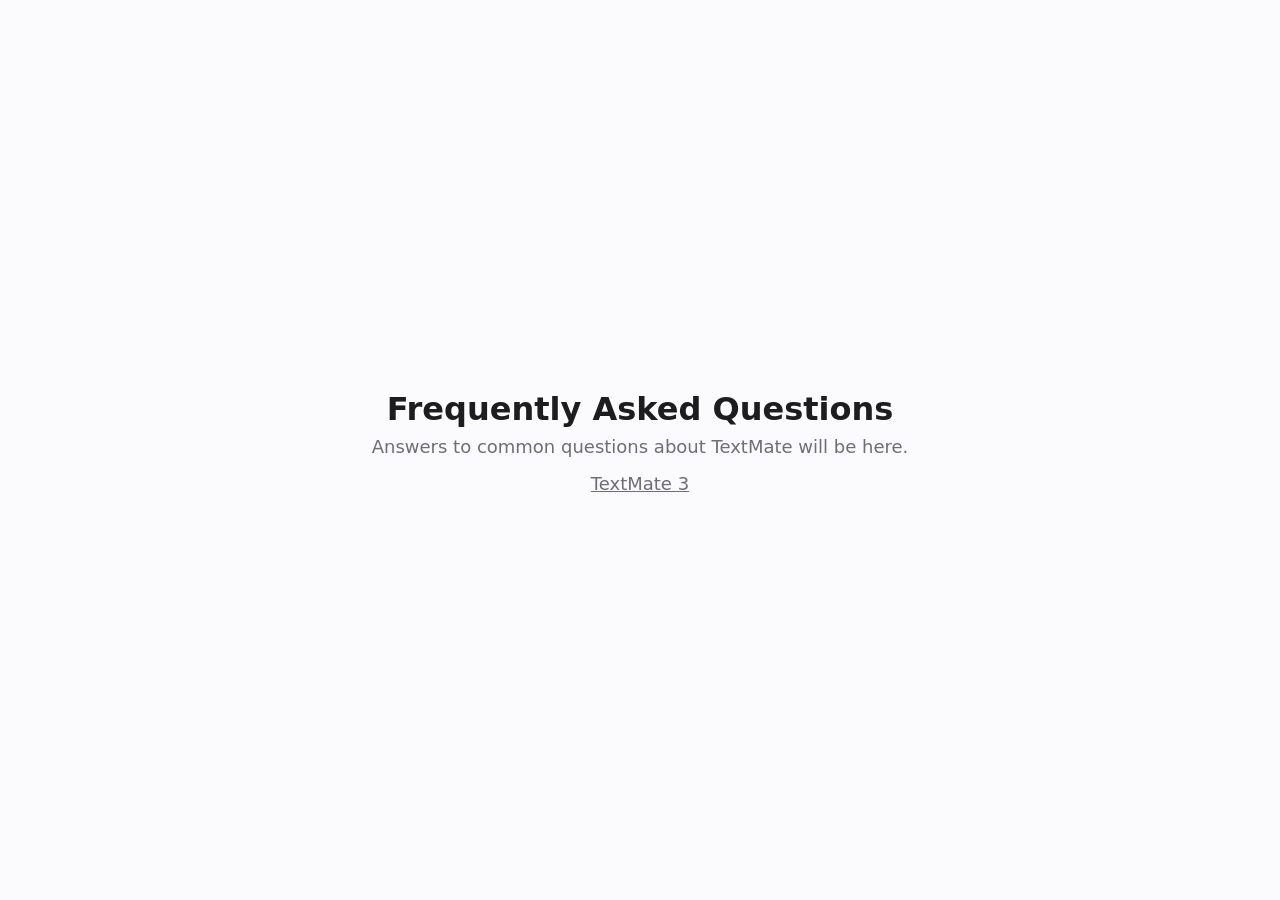
==== faq/index.html @ cd26e022 "Add placeholder pages for docs, blog, FAQ and support" ====
<!DOCTYPE html>
<html lang="en">
<head>
	<meta charset="utf-8">
	<meta name="viewport" content="width=device-width, initial-scale=1">
	<title>FAQ · TextMate 3</title>
	<link rel="stylesheet" href="/assets/site.css">
</head>
<body>
	<main>
		<h1>Frequently Asked Questions</h1>
		<p>Answers to common questions about TextMate will be here.</p>
		<p><a href="/">TextMate 3</a></p>
	</main>
</body>
</html>
---- assets/site.css ----
html { height: 100%; }

body {
	margin: 0;
	min-height: 100%;
	display: flex;
	flex-direction: column;
	align-items: center;
	justify-content: center;
	font-family: -apple-system, system-ui, sans-serif;
	color: #1d1d1f;
	background: #fbfbfd;
}

main { text-align: center; padding: 2rem; max-width: 36rem; }
h1 { font-size: 2rem; font-weight: 600; margin: 0 0 0.5rem; }
p { font-size: 1.125rem; color: #6e6e73; margin: 0 0 1rem; }
a { color: inherit; }

.banner {
	font-size: 1rem;
	color: #1d1d1f;
	background: #f0e6f5;
	border-radius: 0.5rem;
	padding: 0.75rem 1rem;
	margin: 0 0 2rem;
}

@media (prefers-color-scheme: dark) {
	body { color: #f5f5f7; background: #000; }
	p { color: #86868b; }
	.banner { color: #f5f5f7; background: #2a1f30; }
}
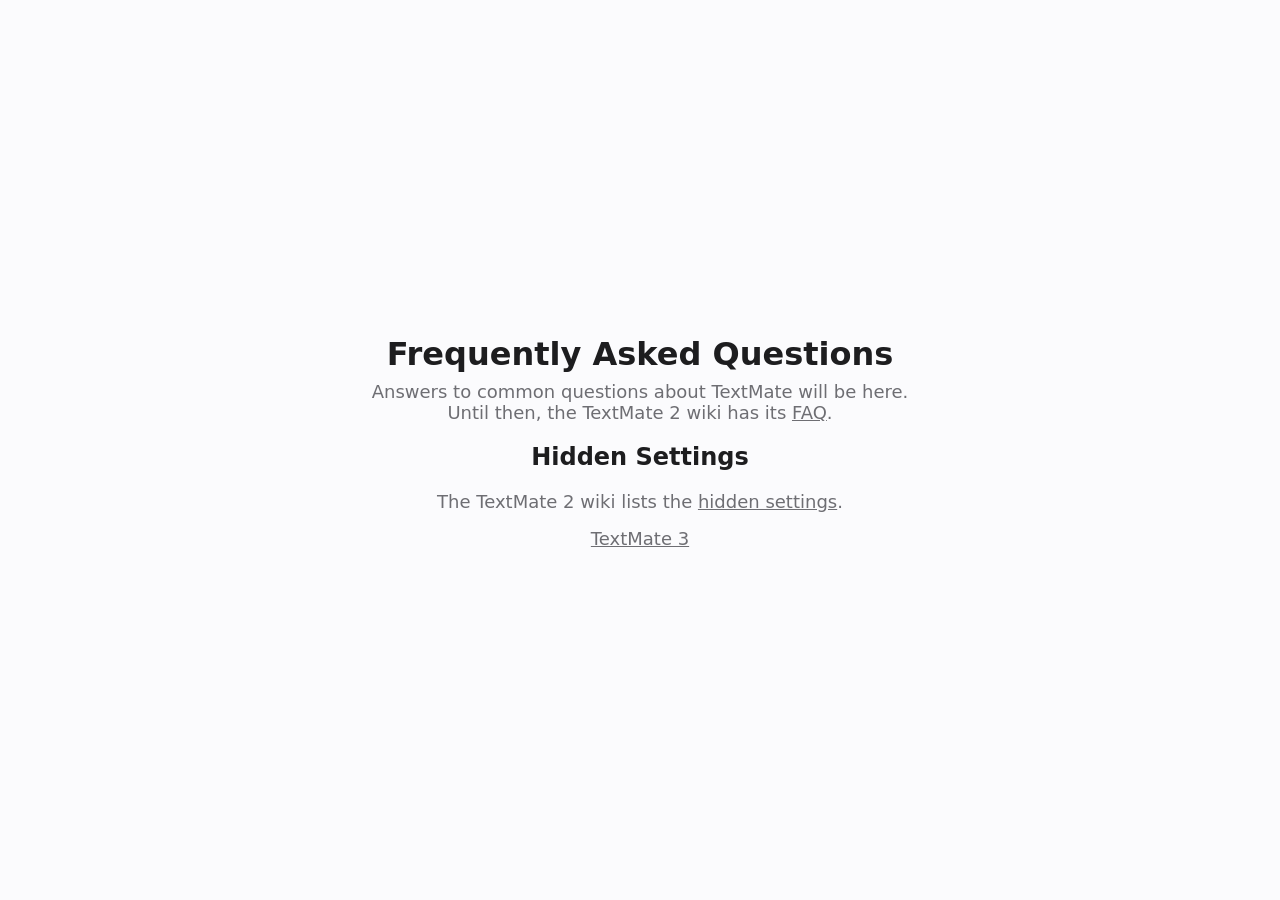
==== commit 5bc4e9ba: "Link the FAQ to the TextMate 2 wiki for now" ====
--- a/faq/index.html
+++ b/faq/index.html
@@ -9,7 +9,9 @@
 <body>
 	<main>
 		<h1>Frequently Asked Questions</h1>
-		<p>Answers to common questions about TextMate will be here.</p>
+		<p>Answers to common questions about TextMate will be here. Until then, the TextMate 2 wiki has its <a href="https://github.com/textmate/textmate/wiki/FAQ">FAQ</a>.</p>
+		<h2 id="hidden-settings">Hidden Settings</h2>
+		<p>The TextMate 2 wiki lists the <a href="https://github.com/textmate/textmate/wiki/Hidden-Settings">hidden settings</a>.</p>
 		<p><a href="/">TextMate 3</a></p>
 	</main>
 </body>
